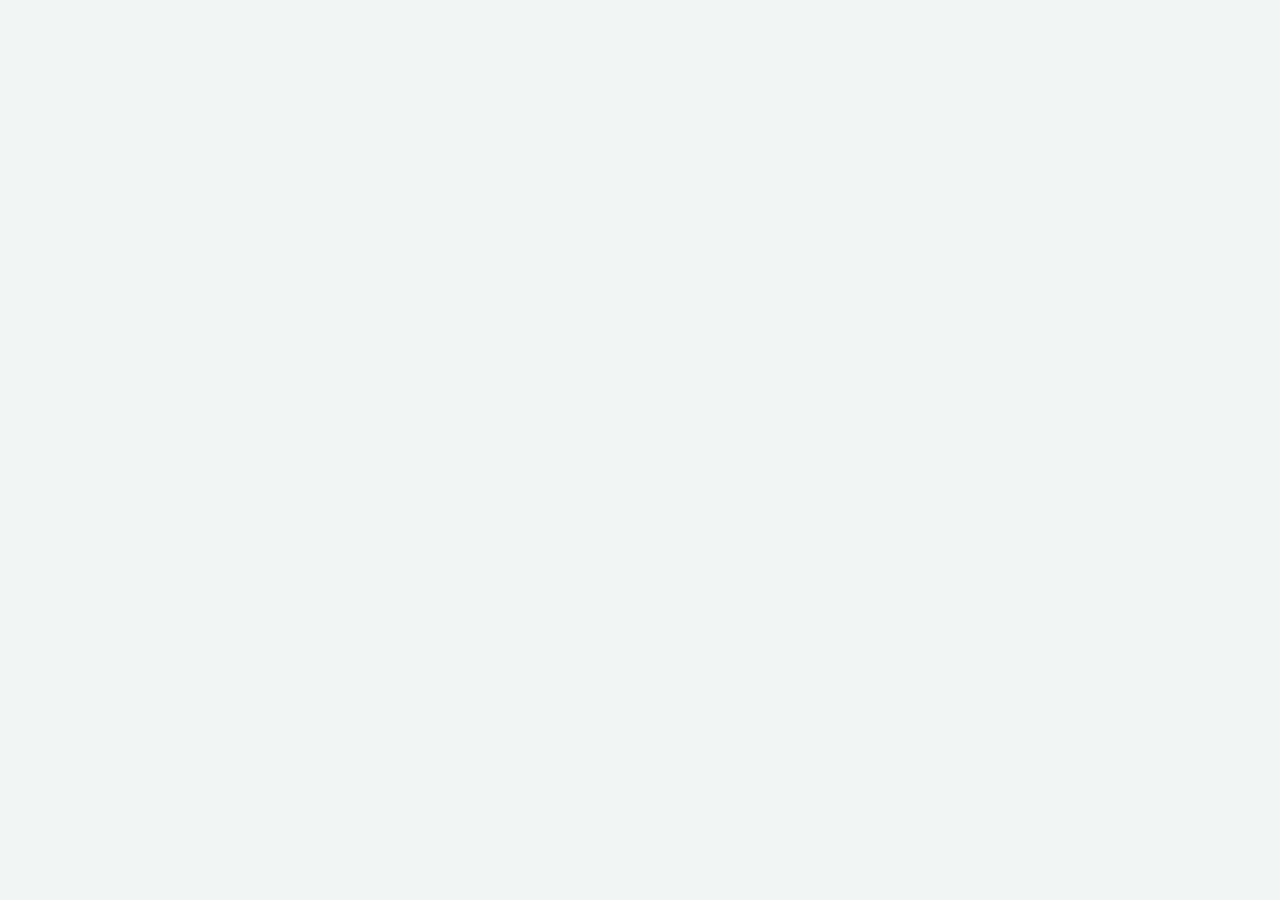
==== dashboard/index.html @ 37fd14fd "Baseline: make.fun token-radar-01 starter (200-row board, dashboard, screenshots)" ====
<!doctype html>
<html lang="en">
<head>
<meta charset="utf-8">
<meta name="viewport" content="width=device-width, initial-scale=1">
<title>Token Radar: pre-token protocols ranked by implied value</title>
<link rel="stylesheet" href="app.css">
</head>
<body>
<a class="skip" href="#board">Skip to the board</a>
<main id="board" tabindex="-1" aria-busy="true"></main>
<script src="../data.js"></script>
<script src="app.js"></script>
</body>
</html>
---- dashboard/app.css ----
/* Token Radar's plain theme. The five palette values, two radii and two families are the whole style;
   everything else is spacing, a hairline and a type step. */
:root {
  --canvas: #f2f5f3;
  --surface: #ffffff;
  --ink: #16211c;
  --muted: #5f6f67;
  --border: #d8e2dc;
  --accent: #0f7a5a;
  --negative: #b23b2e;
  --radius-control: 8px;
  --radius-panel: 14px;
  --font-body: system-ui, -apple-system, "Segoe UI", sans-serif;
  --font-num: ui-monospace, "SF Mono", Menlo, monospace;
  --step-1: 4px;
  --step-2: 8px;
  --step-3: 12px;
  --step-4: 16px;
  --step-5: 24px;
  --step-6: 32px;
  --step-7: 48px;
}

* { box-sizing: border-box; }
html { color-scheme: light; }
body {
  margin: 0;
  background: var(--canvas);
  color: var(--ink);
  font: 400 15px/1.5 var(--font-body);
  text-wrap: pretty;
}
h1, h2, h3 { margin: 0; letter-spacing: -0.02em; text-wrap: balance; }
h1 { font-size: 30px; line-height: 1.15; font-weight: 600; }
h2 { font-size: 20px; line-height: 1.2; font-weight: 600; }
h3 { font-size: 16px; line-height: 1.25; font-weight: 600; }
p { margin: 0; }
button, input, select { font: inherit; color: inherit; }
button { cursor: pointer; }
a { color: var(--accent); }
.skip {
  position: absolute; left: -9999px; top: 0; padding: var(--step-2) var(--step-4);
  background: var(--surface); border: 1px solid var(--border); z-index: 20;
}
.skip:focus { left: var(--step-4); top: var(--step-4); }
:focus-visible { outline: 2px solid var(--accent); outline-offset: 2px; }

.shell { max-width: 1320px; margin: 0 auto; padding: var(--step-5) var(--step-6) var(--step-7); }
.top {
  display: flex; align-items: flex-start; justify-content: space-between; gap: var(--step-5);
  padding-bottom: var(--step-4); border-bottom: 1px solid var(--border);
}
.brand { display: flex; align-items: center; gap: var(--step-3); }
.mark { width: 12px; height: 12px; border-radius: 50%; background: var(--accent); flex: none; }
.brand-name { font-family: var(--font-num); font-size: 13px; letter-spacing: 0.02em; color: var(--muted); }
.top-meta { display: flex; flex-wrap: wrap; gap: var(--step-3); justify-content: flex-end; color: var(--muted); font-size: 13px; }
.top-meta span { white-space: nowrap; }
.lede { display: grid; grid-template-columns: minmax(0, 1.35fr) minmax(280px, 0.65fr); gap: var(--step-6); padding: var(--step-6) 0 var(--step-5); }
.lede p { color: var(--muted); max-width: 62ch; margin-top: var(--step-2); }
.facts { display: grid; gap: var(--step-2); align-content: start; border-left: 1px solid var(--border); padding-left: var(--step-5); }
.fact { display: flex; align-items: baseline; justify-content: space-between; gap: var(--step-3); }
.fact b { font-family: var(--font-num); font-size: 15px; font-weight: 500; }
.fact span { color: var(--muted); font-size: 13px; }

.controls { display: flex; flex-wrap: wrap; align-items: end; gap: var(--step-3); padding: var(--step-4) 0; border-top: 1px solid var(--border); }
.field { display: grid; gap: var(--step-1); }
.field label { color: var(--muted); font-size: 12px; }
.field input, .field select {
  min-height: 36px; padding: 0 var(--step-3); border: 1px solid var(--border); border-radius: var(--radius-control);
  background: var(--surface); min-width: 180px;
}
.field input { min-width: 280px; }
.tabs { display: flex; gap: var(--step-1); padding: 3px; border: 1px solid var(--border); border-radius: var(--radius-control); background: var(--surface); }
.tabs button { min-height: 30px; padding: 0 var(--step-3); border: 0; border-radius: 6px; background: transparent; color: var(--muted); }
.tabs button[aria-pressed="true"] { background: var(--ink); color: var(--surface); }
.count { margin-left: auto; color: var(--muted); font-size: 13px; align-self: center; }

.panel { background: var(--surface); border: 1px solid var(--border); border-radius: var(--radius-panel); overflow: hidden; }
.table-wrap { overflow-x: auto; }
table { width: 100%; border-collapse: collapse; font-size: 14px; }
th, td { padding: var(--step-3) var(--step-3); border-bottom: 1px solid var(--border); text-align: left; vertical-align: middle; }
th { color: var(--muted); font-size: 12px; font-weight: 500; white-space: nowrap; }
th button { display: inline-flex; align-items: center; gap: var(--step-1); border: 0; background: none; padding: 0; color: inherit; font: inherit; }
th button:hover { color: var(--ink); }
tbody tr { cursor: pointer; }
tbody tr:hover { background: var(--surface); }
tbody tr[data-selected="true"] { background: color-mix(in srgb, var(--accent) 8%, var(--surface)); }
.num { font-family: var(--font-num); font-variant-numeric: tabular-nums; white-space: nowrap; }
.name { display: grid; gap: 2px; }
.name b { font-weight: 600; }
.sub { color: var(--muted); font-size: 12px; }
.pos { color: var(--accent); }
.neg { color: var(--negative); }
.bar { width: 120px; height: 6px; border-radius: 3px; background: color-mix(in srgb, var(--border) 60%, var(--surface)); overflow: hidden; }
.bar i { display: block; height: 100%; background: var(--accent); }
.implied { display: flex; align-items: center; gap: var(--step-2); }
.status { display: inline-flex; align-items: center; gap: 6px; color: var(--muted); font-size: 12px; white-space: nowrap; }
.status::before { content: ""; width: 6px; height: 6px; border-radius: 50%; background: var(--accent); }

.model { margin-top: var(--step-4); padding: var(--step-5); display: grid; gap: var(--step-3); }
.formula { font-family: var(--font-num); font-size: 13px; line-height: 1.7; color: var(--muted); overflow-wrap: anywhere; }
.empty { padding: var(--step-7) var(--step-5); text-align: center; display: grid; gap: var(--step-3); justify-items: center; }
.empty p { color: var(--muted); }
.button { min-height: 36px; padding: 0 var(--step-4); border: 1px solid var(--border); border-radius: var(--radius-control); background: var(--surface); }
.button.primary { background: var(--accent); border-color: var(--accent); color: var(--surface); }

.detail {
  position: fixed; top: 0; right: 0; bottom: 0; width: min(520px, 92vw); z-index: 10;
  background: var(--surface); border-left: 1px solid var(--border); padding: var(--step-5);
  overflow-y: auto; transform: translateX(0); transition: transform 200ms cubic-bezier(0, 0, 0.2, 1);
}
.detail[hidden] { display: none; }
.detail { margin: 0 0 0 auto; max-height: 100%; }
.detail::backdrop { background: rgba(22, 33, 28, 0.28); }
.detail-head { display: flex; align-items: start; justify-content: space-between; gap: var(--step-4); }
.detail-head > div { min-width: 0; }
.detail-head .sub { overflow-wrap: anywhere; }
.close { flex: none; min-width: 32px; min-height: 32px; padding: 0 var(--step-2); white-space: nowrap; border: 1px solid var(--border); border-radius: var(--radius-control); background: var(--surface); }
.detail h2 { margin-top: var(--step-1); }
.detail .sub { margin-top: var(--step-1); }
.detail-section { margin-top: var(--step-5); padding-top: var(--step-4); border-top: 1px solid var(--border); }
.detail-section h3 { margin-bottom: var(--step-2); }
.equation { display: grid; gap: var(--step-2); font-family: var(--font-num); font-size: 13px; }
.equation div { display: flex; justify-content: space-between; gap: var(--step-3); }
.equation span { color: var(--muted); }
.steps { margin: 0; padding-left: var(--step-5); display: grid; gap: var(--step-3); }
.steps li { padding-left: var(--step-1); }
.steps b { display: block; font-weight: 500; }
.cost { color: var(--muted); font-size: 12px; font-family: var(--font-num); }

@media (max-width: 900px) {
  .shell { padding: var(--step-4); }
  .lede { grid-template-columns: 1fr; gap: var(--step-4); }
  .facts { border-left: 0; border-top: 1px solid var(--border); padding-left: 0; padding-top: var(--step-4); }
  .field input { min-width: 0; width: 100%; }
}
@media (prefers-reduced-motion: reduce) {
  *, *::before, *::after { transition-duration: 0.01ms !important; animation-duration: 0.01ms !important; animation-iteration-count: 1 !important; }
}
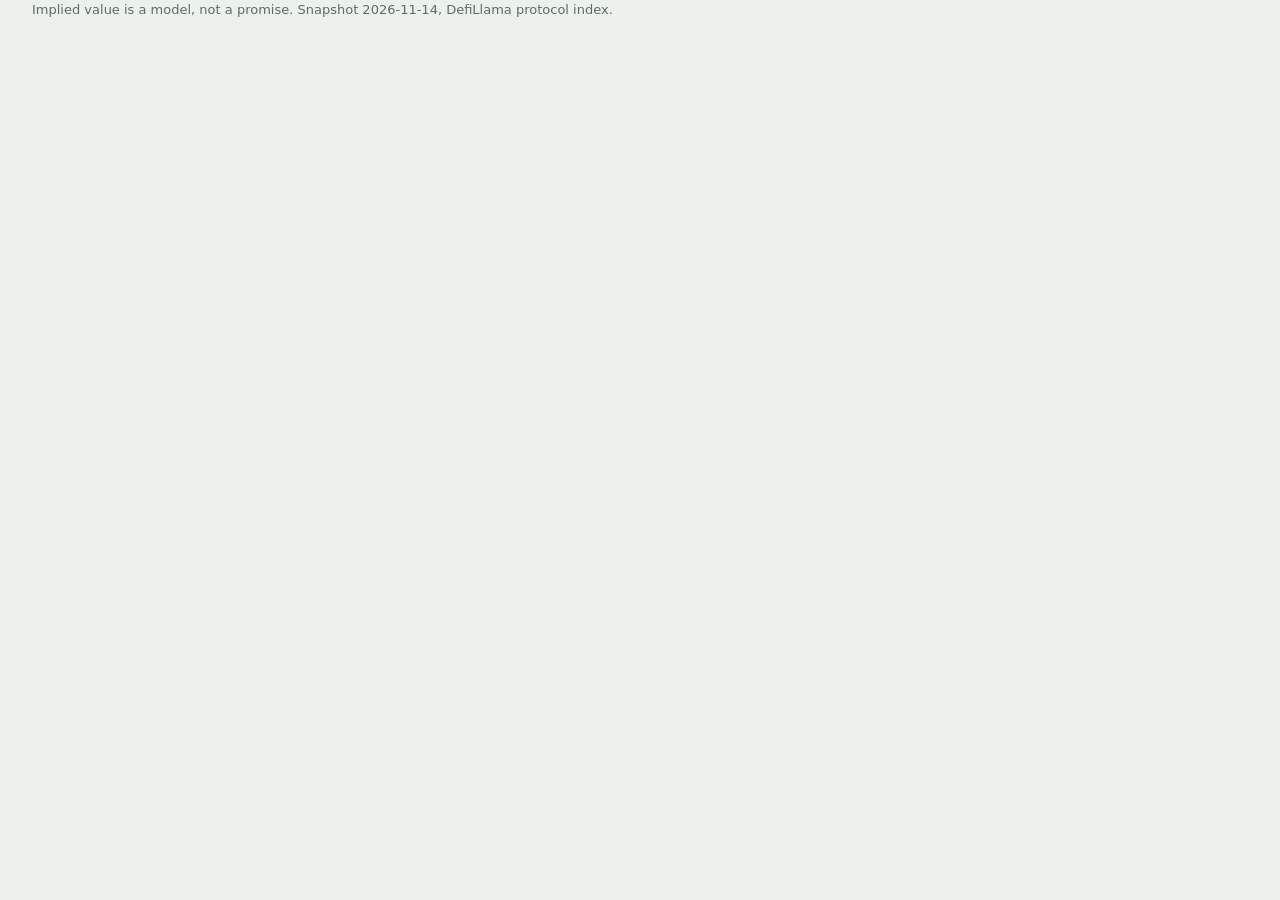
==== commit 81431df8: "Add README.md and refresh index.html (meta description, noscript, footer)" ====
--- a/dashboard/index.html
+++ b/dashboard/index.html
@@ -3,12 +3,15 @@
 <head>
 <meta charset="utf-8">
 <meta name="viewport" content="width=device-width, initial-scale=1">
+<meta name="description" content="Token Radar ranks pre-token protocols by implied value from a sealed DefiLlama snapshot, with a farm plan for each.">
 <title>Token Radar: pre-token protocols ranked by implied value</title>
 <link rel="stylesheet" href="app.css">
 </head>
 <body>
 <a class="skip" href="#board">Skip to the board</a>
 <main id="board" tabindex="-1" aria-busy="true"></main>
+<noscript><p style="padding:24px">Token Radar needs JavaScript: the board is rendered in the page from its own data file, with no network.</p></noscript>
+<footer style="max-width:1320px;margin:0 auto;padding:0 32px 32px;color:#5c6e64;font-size:13px">Implied value is a model, not a promise. Snapshot 2026-11-14, DefiLlama protocol index.</footer>
 <script src="../data.js"></script>
 <script src="app.js"></script>
 </body>
--- a/dashboard/app.css
+++ b/dashboard/app.css
@@ -1,13 +1,16 @@
-/* Token Radar's plain theme. The five palette values, two radii and two families are the whole style;
-   everything else is spacing, a hairline and a type step. */
+/* Token Radar's theme. One palette, two radii, two families; everything else is
+   spacing, a hairline and a type step. */
 :root {
-  --canvas: #f2f5f3;
+  --canvas: #edf1ec;
   --surface: #ffffff;
-  --ink: #16211c;
-  --muted: #5f6f67;
-  --border: #d8e2dc;
-  --accent: #0f7a5a;
+  --ink: #131f18;
+  --muted: #5c6e64;
+  --border: #d7e1da;
+  --accent: #0d7a54;
+  --accent-soft: #e2f0e8;
   --negative: #b23b2e;
+  --gold: #8a6d1b;
+  --gold-soft: #f6ecd2;
   --radius-control: 8px;
   --radius-panel: 14px;
   --font-body: system-ui, -apple-system, "Segoe UI", sans-serif;
@@ -31,9 +34,9 @@
   text-wrap: pretty;
 }
 h1, h2, h3 { margin: 0; letter-spacing: -0.02em; text-wrap: balance; }
-h1 { font-size: 30px; line-height: 1.15; font-weight: 600; }
-h2 { font-size: 20px; line-height: 1.2; font-weight: 600; }
-h3 { font-size: 16px; line-height: 1.25; font-weight: 600; }
+h1 { font-size: 30px; line-height: 1.15; font-weight: 650; }
+h2 { font-size: 20px; line-height: 1.2; font-weight: 650; }
+h3 { font-size: 16px; line-height: 1.25; font-weight: 650; }
 p { margin: 0; }
 button, input, select { font: inherit; color: inherit; }
 button { cursor: pointer; }
@@ -51,7 +54,7 @@
   padding-bottom: var(--step-4); border-bottom: 1px solid var(--border);
 }
 .brand { display: flex; align-items: center; gap: var(--step-3); }
-.mark { width: 12px; height: 12px; border-radius: 50%; background: var(--accent); flex: none; }
+.mark { width: 12px; height: 12px; border-radius: 50%; background: var(--accent); flex: none; box-shadow: 0 0 0 3px var(--accent-soft); }
 .brand-name { font-family: var(--font-num); font-size: 13px; letter-spacing: 0.02em; color: var(--muted); }
 .top-meta { display: flex; flex-wrap: wrap; gap: var(--step-3); justify-content: flex-end; color: var(--muted); font-size: 13px; }
 .top-meta span { white-space: nowrap; }
@@ -61,6 +64,24 @@
 .fact { display: flex; align-items: baseline; justify-content: space-between; gap: var(--step-3); }
 .fact b { font-family: var(--font-num); font-size: 15px; font-weight: 500; }
 .fact span { color: var(--muted); font-size: 13px; }
+
+.movers {
+  display: flex; align-items: stretch; gap: var(--step-2); overflow-x: auto;
+  padding: var(--step-3) 0 var(--step-4); border-top: 1px solid var(--border);
+}
+.movers-label {
+  flex: none; align-self: center; font-size: 12px; color: var(--muted);
+  text-transform: uppercase; letter-spacing: 0.06em; max-width: 72px; line-height: 1.4;
+}
+.mover {
+  flex: none; display: grid; gap: 2px; text-align: left; min-width: 168px;
+  padding: var(--step-2) var(--step-3); border: 1px solid var(--border);
+  border-radius: var(--radius-control); background: var(--surface);
+}
+.mover:hover { border-color: var(--accent); }
+.mover b { font-weight: 600; font-size: 13px; white-space: nowrap; overflow: hidden; text-overflow: ellipsis; }
+.mover-growth { font-family: var(--font-num); font-size: 14px; }
+.mover .sub { font-size: 11px; }
 
 .controls { display: flex; flex-wrap: wrap; align-items: end; gap: var(--step-3); padding: var(--step-4) 0; border-top: 1px solid var(--border); }
 .field { display: grid; gap: var(--step-1); }
@@ -79,18 +100,26 @@
 .table-wrap { overflow-x: auto; }
 table { width: 100%; border-collapse: collapse; font-size: 14px; }
 th, td { padding: var(--step-3) var(--step-3); border-bottom: 1px solid var(--border); text-align: left; vertical-align: middle; }
+thead th { position: sticky; top: 0; background: var(--surface); z-index: 1; }
 th { color: var(--muted); font-size: 12px; font-weight: 500; white-space: nowrap; }
 th button { display: inline-flex; align-items: center; gap: var(--step-1); border: 0; background: none; padding: 0; color: inherit; font: inherit; }
 th button:hover { color: var(--ink); }
 tbody tr { cursor: pointer; }
-tbody tr:hover { background: var(--surface); }
-tbody tr[data-selected="true"] { background: color-mix(in srgb, var(--accent) 8%, var(--surface)); }
+tbody tr:hover { background: var(--accent-soft); }
+tbody tr[data-selected="true"] { background: var(--accent-soft); }
 .num { font-family: var(--font-num); font-variant-numeric: tabular-nums; white-space: nowrap; }
 .name { display: grid; gap: 2px; }
 .name b { font-weight: 600; }
 .sub { color: var(--muted); font-size: 12px; }
 .pos { color: var(--accent); }
 .neg { color: var(--negative); }
+.rank {
+  display: inline-grid; place-items: center; min-width: 30px; height: 24px; padding: 0 6px;
+  border-radius: 999px; background: var(--canvas); color: var(--muted);
+  font-family: var(--font-num); font-size: 12px;
+}
+.rank-top10 { background: var(--accent-soft); color: var(--accent); }
+.rank-top3 { background: var(--gold-soft); color: var(--gold); font-weight: 700; }
 .bar { width: 120px; height: 6px; border-radius: 3px; background: color-mix(in srgb, var(--border) 60%, var(--surface)); overflow: hidden; }
 .bar i { display: block; height: 100%; background: var(--accent); }
 .implied { display: flex; align-items: center; gap: var(--step-2); }
@@ -98,6 +127,13 @@
 .status::before { content: ""; width: 6px; height: 6px; border-radius: 50%; background: var(--accent); }
 
 .model { margin-top: var(--step-4); padding: var(--step-5); display: grid; gap: var(--step-3); }
+.sandbox { margin-top: var(--step-4); }
+.sandbox-grid { display: grid; grid-template-columns: repeat(auto-fit, minmax(220px, 1fr)); gap: var(--step-4); }
+.sandbox-field { display: grid; gap: var(--step-2); }
+.sandbox-field label { color: var(--muted); font-size: 12px; }
+.sandbox-field input[type="range"] { width: 100%; accent-color: var(--accent); }
+.sandbox-field b { font-weight: 500; }
+.sandbox-foot { display: flex; align-items: center; justify-content: space-between; gap: var(--step-3); flex-wrap: wrap; }
 .formula { font-family: var(--font-num); font-size: 13px; line-height: 1.7; color: var(--muted); overflow-wrap: anywhere; }
 .empty { padding: var(--step-7) var(--step-5); text-align: center; display: grid; gap: var(--step-3); justify-items: center; }
 .empty p { color: var(--muted); }
@@ -111,7 +147,7 @@
 }
 .detail[hidden] { display: none; }
 .detail { margin: 0 0 0 auto; max-height: 100%; }
-.detail::backdrop { background: rgba(22, 33, 28, 0.28); }
+.detail::backdrop { background: rgba(19, 31, 24, 0.28); }
 .detail-head { display: flex; align-items: start; justify-content: space-between; gap: var(--step-4); }
 .detail-head > div { min-width: 0; }
 .detail-head .sub { overflow-wrap: anywhere; }
@@ -133,6 +169,7 @@
   .lede { grid-template-columns: 1fr; gap: var(--step-4); }
   .facts { border-left: 0; border-top: 1px solid var(--border); padding-left: 0; padding-top: var(--step-4); }
   .field input { min-width: 0; width: 100%; }
+  .movers-label { display: none; }
 }
 @media (prefers-reduced-motion: reduce) {
   *, *::before, *::after { transition-duration: 0.01ms !important; animation-duration: 0.01ms !important; animation-iteration-count: 1 !important; }
